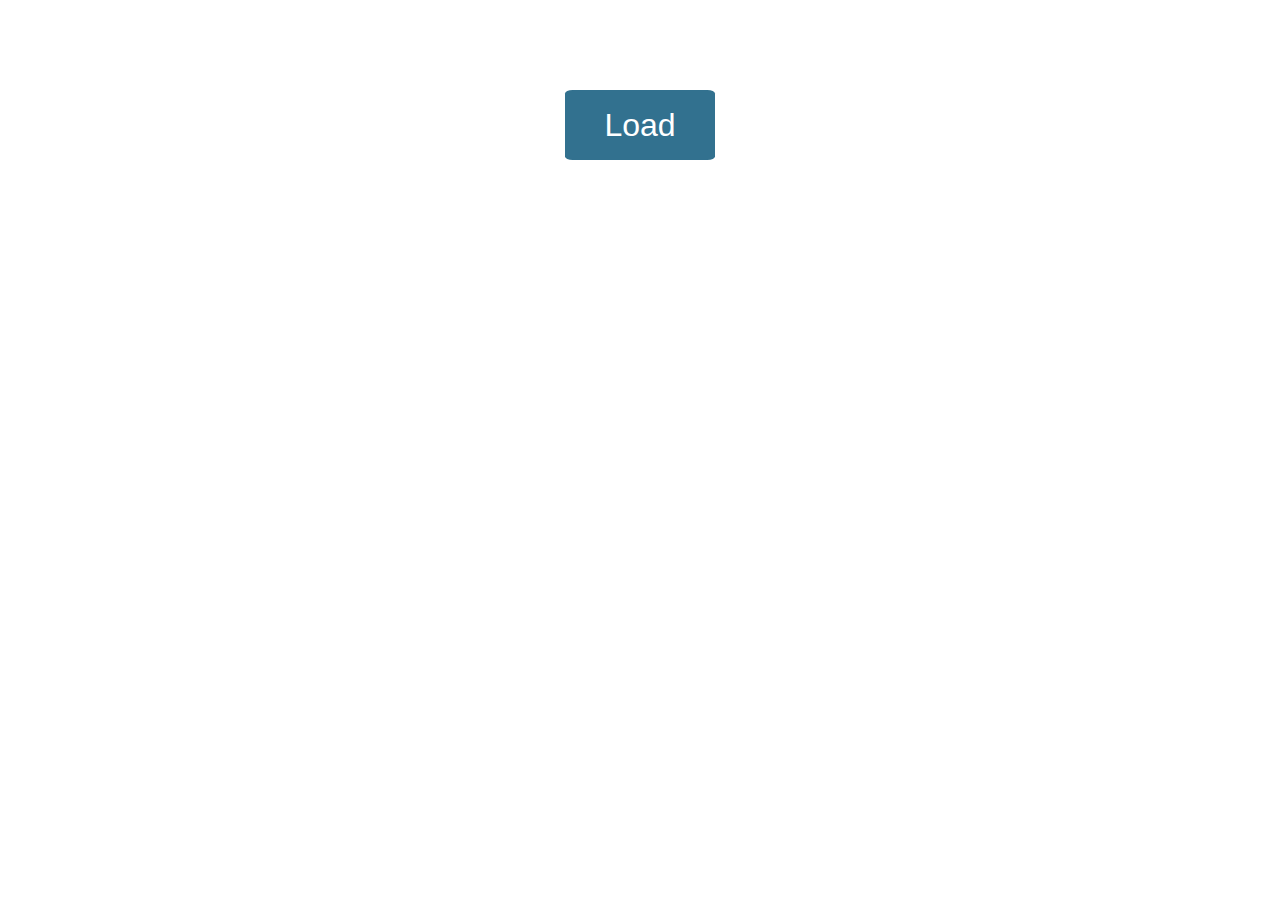
==== index.html @ d662bd96 "change file name" ====
<html>

<head>
    <meta charset="utf-8" />
    <title>Pizza</title>
    <link rel="stylesheet" href="style.css">
</head>

<body>
    <button id="load">Load</button>
    <div id="waiting">
        <span>Waiting</span>
        <div class="points first_point"></div>
        <div class="points secont_point"></div>
        <div class="points third_point"></div>
    </div>
    <div id="pizza">
        <div id="circle"></div>
    </div>
    <div id="info"></div>

    <script src="script.js"></script>
</body>

</html>
---- style.css ----
@keyframes growth{
0% {width:10px; height: 10px;}
25% {width:13px; height: 13px;}
50% {width:15px; height: 15px;}
75% {width:13px; height: 13px;}
100% {width:10px; height: 10px;}
}
*{
    font-family: 'Gill Sans', 'Gill Sans MT', Calibri, 'Trebuchet MS', sans-serif;
}
#load{
    display: block;
    margin: auto auto;
    width: 150px;
    height: 70px;
    margin-top: 10vh;
    font-size: 2em;
    background: rgb(50, 113, 143);
    border: none;
    border-radius: 5%;
    color: white;
}
#load:hover{
    cursor: pointer;
    outline: none;
}
#load:active,
#load:focus{
    outline: none;
}
.loading{
    background: rgb(199, 107, 107) !important;
}
#waiting{
    display: none;
    margin-top: 13vh;
    text-align: center;
    font-size: 4em;
    color:rgb(70, 70, 70);
}
.points{
    display: inline-block;
    width: 10px;
    height: 10px;
    border-radius: 50%;
    background: rgb(70, 70, 70);
    animation: growth  900ms infinite linear;
}
.secont_point{
    animation-delay: 300ms;
}
.third_point{
    animation-delay: 600ms;
}
#pizza{
    display: none;
    margin:-15vh auto;
    width: 300px;
    height: 300px;
}
#circle{
    position: relative;
    top: 150px;
    background: url('pizza.png');
    background-size: cover;
    width: 300px;
    height: 300px;
    border-radius: 50%;
}
.cuts{
    position: absolute;
    display: inline-block;
    width: 300px;
    height: 2px;
    background: rgb(49, 49, 49);
}
.partyInfo{
    font-size: 2em;
    margin-top: 25vh;
    text-align: center;
}
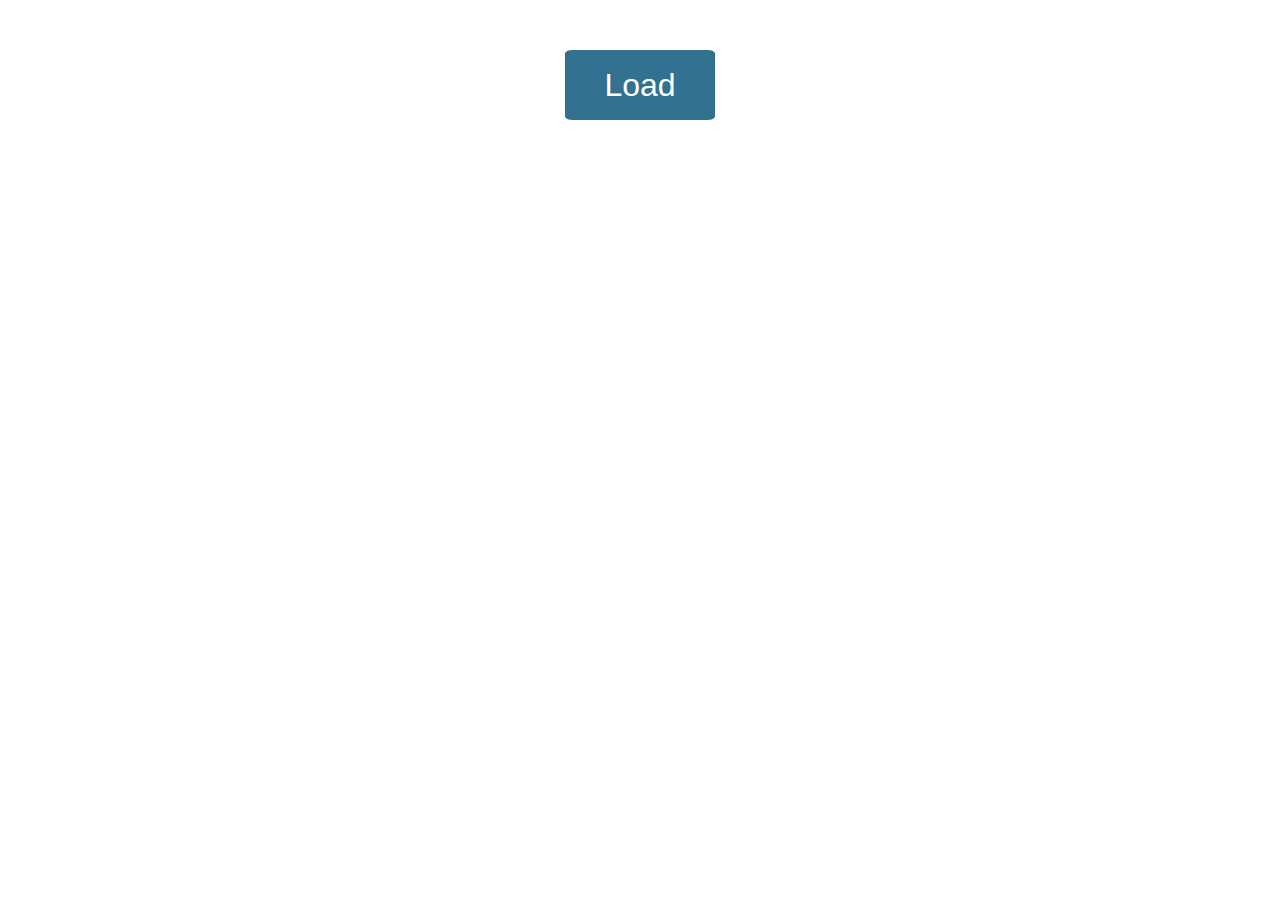
==== commit 48442a06: "Add viewport" ====
--- a/index.html
+++ b/index.html
@@ -2,6 +2,7 @@
 
 <head>
     <meta charset="utf-8" />
+    <meta name="viewport" content="width=device-width, initial-scale=1.0">
     <title>Pizza</title>
     <link rel="stylesheet" href="style.css">
 </head>
@@ -14,12 +15,10 @@
         <div class="points secont_point"></div>
         <div class="points third_point"></div>
     </div>
-    <div id="pizza">
-        <div id="circle"></div>
-    </div>
+    <div id="pizza"></div>
     <div id="info"></div>
 
     <script src="script.js"></script>
 </body>
 
-</html>+</html>
--- a/style.css
+++ b/style.css
@@ -10,10 +10,9 @@
 }
 #load{
     display: block;
-    margin: auto auto;
+    margin: 50px auto;
     width: 150px;
     height: 70px;
-    margin-top: 10vh;
     font-size: 2em;
     background: rgb(50, 113, 143);
     border: none;
@@ -33,7 +32,7 @@
 }
 #waiting{
     display: none;
-    margin-top: 13vh;
+    margin-top: 70px;
     text-align: center;
     font-size: 4em;
     color:rgb(70, 70, 70);
@@ -54,28 +53,23 @@
 }
 #pizza{
     display: none;
-    margin:-15vh auto;
+    margin:auto auto;
     width: 300px;
     height: 300px;
-}
-#circle{
-    position: relative;
-    top: 150px;
     background: url('pizza.png');
     background-size: cover;
-    width: 300px;
-    height: 300px;
     border-radius: 50%;
 }
 .cuts{
     position: absolute;
     display: inline-block;
+    top: 320px;
     width: 300px;
     height: 2px;
     background: rgb(49, 49, 49);
 }
-.partyInfo{
+#info{
+    margin-top: 30px;
     font-size: 2em;
-    margin-top: 25vh;
     text-align: center;
-}+}
